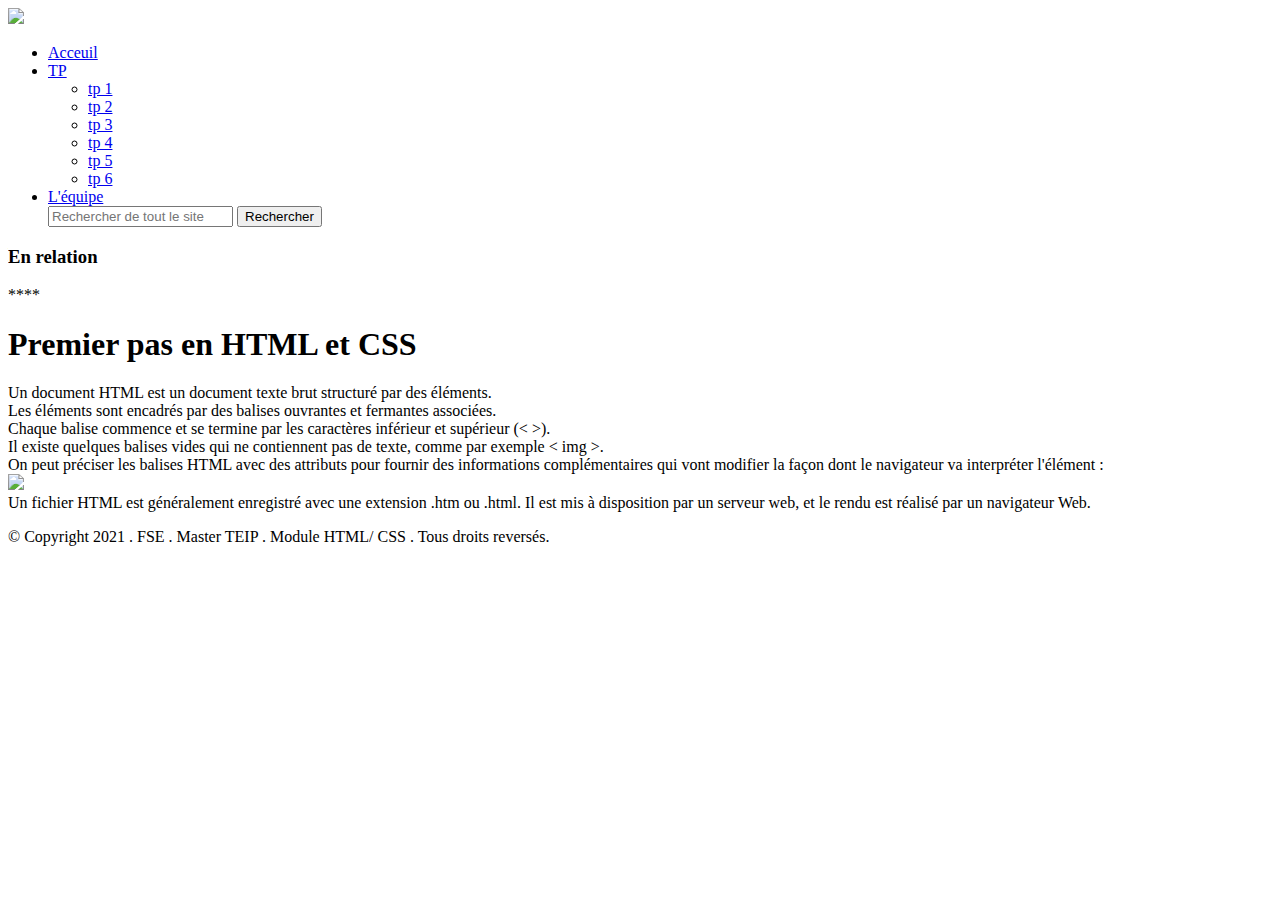
==== site groupe/indextest.html @ 45ce239a "Update indextest.html" ====
<!DOCTYPE html>
<html>
  <head>
    <meta charset="utf-8">

    <title> Site </title>
    <link rel="stylesheet" href="styletest.css">

  </head>

<!-- code html pour la structures des div  --> 

<div id="global">

  <div id="header">  <img src="html.JPG" id="img">  </div>

  <div id="navigation"> 

<!-- code html pour la navigation -->


<ul>

  <li><a href="#">Acceuil </a></li>
  <li><a href="#">TP </a>

    <ul>

      <li><a href="#">tp 1</a></li>
      <li><a href="#">tp 2</a></li>
      <li><a href="#">tp 3</a></li>
      <li><a href="#">tp 4</a></li>
      <li><a href="#">tp 5</a></li>
      <li><a href="#">tp 6</a></li>

    </ul>

  </li>

  <li><a href="#">L'équipe </a></li>


  <!-- On a integrer un formulaire de recherche dans notre site. -->

       <form>

         <input type="search" name="q" placeholder="Rechercher de tout le site">
         <input type="submit" value="Rechercher">

       </form>

</ul>

</div>

</div>

<div id="contenu">   

  <div id="left">  <h3> En relation </h3> 

    ****

  </div>

  <div id="right"> <h1> Premier pas en HTML et CSS </h1> 
  <P> Un document HTML est un document texte brut structuré par des éléments. 
  <br> Les éléments sont encadrés par des balises ouvrantes et fermantes associées. 
  <br> Chaque balise  commence et se termine par les caractères inférieur et supérieur (< >). 
  <br> Il existe quelques balises vides qui ne contiennent pas de texte, comme par exemple < img >.

<br> On peut préciser les balises HTML avec des attributs pour fournir des informations complémentaires qui vont modifier la façon dont le navigateur va interpréter l'élément : <br>

<img src="img html acc.PNG" id="image">

<br> Un fichier HTML est généralement enregistré avec une extension .htm ou .html. Il est mis à disposition par un serveur web, et le rendu est réalisé par un navigateur Web.

</P>

  </div>   

</div>

  <div id="footer"> © Copyright 2021 . FSE . Master TEIP . Module HTML/ CSS . Tous droits reversés. </div>

  </div>











  <body>
   
  </body>
</html>
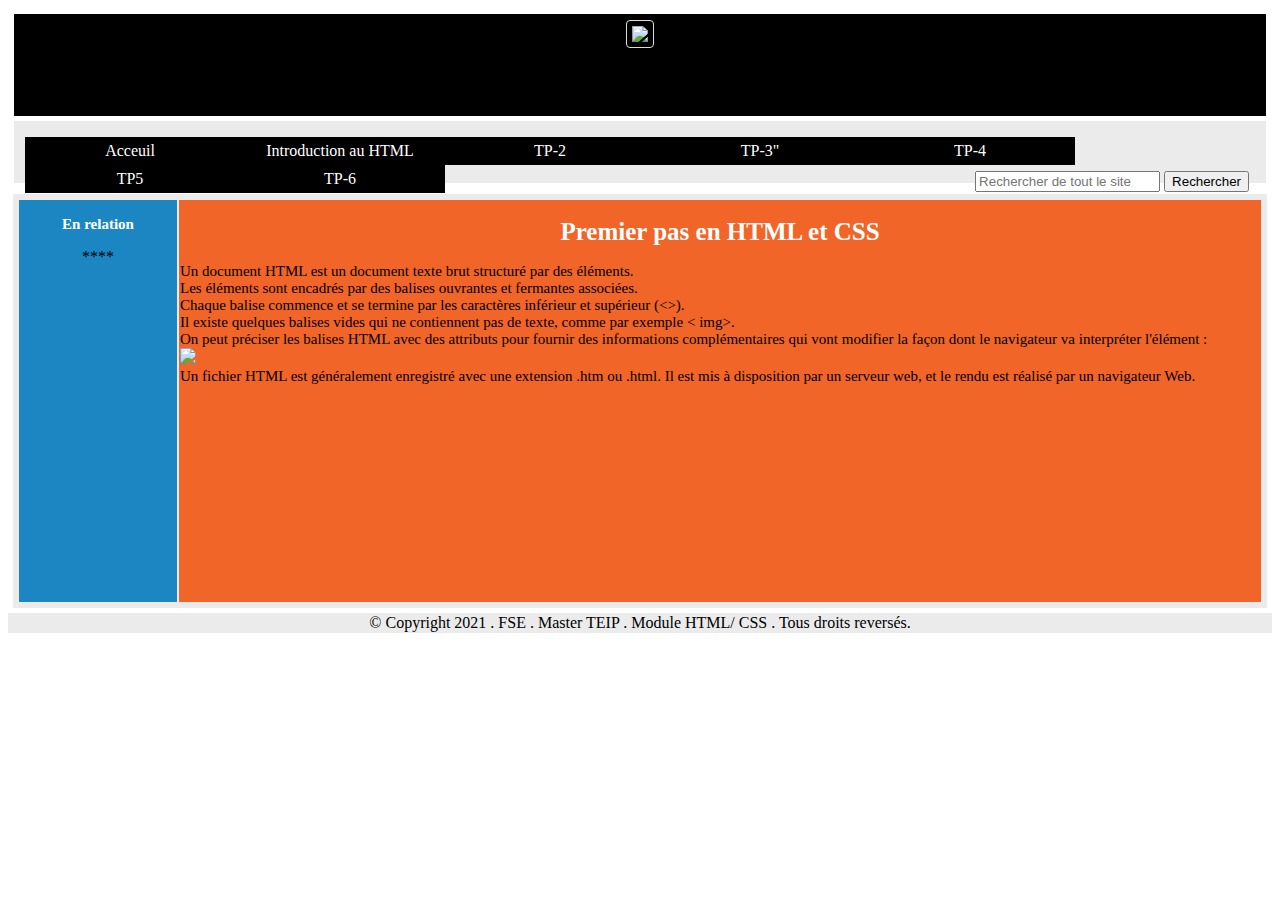
==== commit 91de9cec: "Update indextest.html" ====
--- a/site groupe/indextest.html
+++ b/site groupe/indextest.html
@@ -1,101 +1,133 @@
 <!DOCTYPE html>
 <html>
-  <head>
+
+<head>
     <meta charset="utf-8">
 
     <title> Site </title>
     <link rel="stylesheet" href="styletest.css">
 
-  </head>
+</head>
 
-<!-- code html pour la structures des div  --> 
+<!-- code html pour la structures des div  -->
 
-<div id="global">
+<body>
+    <div id="global">
 
-  <div id="header">  <img src="html.JPG" id="img">  </div>
+        <div id="header"> <img src="html.JPG" id="img"> </div>
+        <nav>
+            <div id="navigation">
 
-  <div id="navigation"> 
-
-<!-- code html pour la navigation -->
+                <!-- code html pour la navigation -->
 
 
-<ul>
+                <ul>
 
-  <li><a href="#">Acceuil </a></li>
-  <li><a href="#">TP </a>
-
-    <ul>
-
-      <li><a href="#">tp 1</a></li>
-      <li><a href="#">tp 2</a></li>
-      <li><a href="#">tp 3</a></li>
-      <li><a href="#">tp 4</a></li>
-      <li><a href="#">tp 5</a></li>
-      <li><a href="#">tp 6</a></li>
-
-    </ul>
-
-  </li>
-
-  <li><a href="#">L'équipe </a></li>
-
-
-  <!-- On a integrer un formulaire de recherche dans notre site. -->
-
-       <form>
-
-         <input type="search" name="q" placeholder="Rechercher de tout le site">
-         <input type="submit" value="Rechercher">
-
-       </form>
-
-</ul>
-
-</div>
-
-</div>
-
-<div id="contenu">   
-
-  <div id="left">  <h3> En relation </h3> 
-
-    ****
-
-  </div>
-
-  <div id="right"> <h1> Premier pas en HTML et CSS </h1> 
-  <P> Un document HTML est un document texte brut structuré par des éléments. 
-  <br> Les éléments sont encadrés par des balises ouvrantes et fermantes associées. 
-  <br> Chaque balise  commence et se termine par les caractères inférieur et supérieur (< >). 
-  <br> Il existe quelques balises vides qui ne contiennent pas de texte, comme par exemple < img >.
-
-<br> On peut préciser les balises HTML avec des attributs pour fournir des informations complémentaires qui vont modifier la façon dont le navigateur va interpréter l'élément : <br>
-
-<img src="img html acc.PNG" id="image">
-
-<br> Un fichier HTML est généralement enregistré avec une extension .htm ou .html. Il est mis à disposition par un serveur web, et le rendu est réalisé par un navigateur Web.
-
-</P>
-
-  </div>   
-
-</div>
-
-  <div id="footer"> © Copyright 2021 . FSE . Master TEIP . Module HTML/ CSS . Tous droits reversés. </div>
-
-  </div>
+                    <li><a href="#">Acceuil </a></li>
+                    <li>
+                        <a href="#">Introduction au HTML </a>
+                        <ul>
+                            <li><a href="tp1 html/tp1-5-1_div-span.html" target="_blank">tp1</a></li>
+                            <li><a href="tp1 html/tp1-5_div-span.html" target="_blank">div-span</a></li>
+                            <li><a href="tp1 html/tp1-5-1_div-span.html" target="_blank">div-span P-2</a></li>
+                            <li><a href="tp1 html/tp1-6_Heading.html" target="_blank">Heading</a></li>
+                            <li><a href="tp1 html/tp1-7_sémantique1.html" target="_blank">sémantique1</a></li>
+                            <li><a href="tp1 html/tp1-7_sémantique2.html" target="_blank">sémantique2</a></li>
+                            <li><a href="tp1 html/tp2.html" target="_blank">tp2 </a></li>
+                            <li><a href="tp1 html/tp3.html" target="_blank">tp3 </a></li>
+                            <li><a href="tp1 html/tp4.html" target="_blank">tp4 </a></li>
+                            <li><a href="tp1 html/tp5.html" target="_blank">tp5 </a></li>
+                        </ul>
+                    </li>
+                    <li>
+                        <a href="#">TP-2</a>
+                        <ul>
+                            <li><a href="tp2 html/Exempl1.html" target="_blank">TP1</a></li>
+                            <li><a href="tp2 html/Exempl2.html" target="_blank">TP2 </a></li>
+                            <li><a href="tp2 html/Exempl3.html" target="_blank">TP3 </a></li>
+                            <li><a href="tp2 html/Exempl4.html" target="_blank">TP4 </a></li>
+                        </ul>
+                    </li>
+                    <li>
+                        <a href="#">TP-3"</a>
+                        <ul>
+                            <li><a href="tp3 html/tp2-1_liens_externes.html" target="_blank">Liens externes</a></li>
+                            <li><a href="tp3 html/tp2-2_liens_internes.html" target="_blank">Liens internes</a></li>
+                            <li><a href="tp3 html/tp2-2-1_liens_internes.html" target="blank">Liens internes-2</a></li>
+                            <li><a href="tp3 html/tp2-3_liens_same_page.html" target="blank">Liens same page</a></li>
+                        </ul>
+                    </li>
+                    <li>
+                        <a href="#">TP-4</a>
+                        <ul>
+                            <li><a href="tp4 html/tp1.html" target="blank">Liens externes</a></li>
+                            <li><a href="tp4 html/tp2.html" target="blank">Image 2</a></li>
+                        </ul>
+                    </li>
+                    <li>
+                        <a href="#">TP5</a>
+                        <ul>
+                            <li><a href="tp5 html/tp1.html" target="blank">Les tableaux</a></li>
+                        </ul>
+                    </li>
+                    <li>
+                        <a href="#">TP-6</a>
+                        <ul>
+                            <li><a href="tp6 html/tp1.html" targer="blank">Vidéo et audio</a></li>
+                        </ul>
+                    </li>
 
 
 
 
 
 
+                    <!-- On a integré un formulaire de recherche dans notre site. -->
+
+                    <form>
+
+                        <input type="search" name="q" placeholder="Rechercher de tout le site">
+                        <input type="submit" value="Rechercher">
+
+                    </form>
+
+                </ul>
 
 
+            </div>
+        </nav>
+    </div>
 
+    <div id="contenu">
 
+        <div id="left">
+            <h3> En relation </h3>
 
-  <body>
-   
-  </body>
+            ****
+
+        </div>
+
+        <div id="right">
+            <h1> Premier pas en HTML et CSS </h1>
+            <P> Un document HTML est un document texte brut structuré par des éléments.
+                <br> Les éléments sont encadrés par des balises ouvrantes et fermantes associées.
+                <br> Chaque balise commence et se termine par les caractères inférieur et supérieur (<>).
+                    <br> Il existe quelques balises vides qui ne contiennent pas de texte, comme par exemple < img>.
+
+                        <br> On peut préciser les balises HTML avec des attributs pour fournir des informations complémentaires qui vont modifier la façon dont le navigateur va interpréter l'élément : <br>
+
+                        <img src="img html acc.PNG" id="image">
+
+                        <br> Un fichier HTML est généralement enregistré avec une extension .htm ou .html. Il est mis à disposition par un serveur web, et le rendu est réalisé par un navigateur Web.
+
+            </P>
+
+        </div>
+
+    </div>
+
+    <div id="footer"> © Copyright 2021 . FSE . Master TEIP . Module HTML/ CSS . Tous droits reversés. </div>
+
+</body>
+
 </html>
--- a/site groupe/styletest.css
+++ b/site groupe/styletest.css
@@ -0,0 +1,201 @@
+/* code css pour la structures des div */
+
+
+#global{
+
+border: 1px solid #FFFFFF 	;
+background: #FFFFFF 	;
+
+
+}
+
+#header{
+
+border: 1px solid #000000;
+background: #000000;
+height:90px;
+margin: 5px;
+padding: 5px;
+text-align: center;
+
+}
+
+#img{
+
+  border: 1px solid #ddd;
+  border-radius: 4px;
+  padding: 5px;
+  width: 170px;
+  text-align: center;
+
+          
+}
+
+
+#navigation { 
+
+border: 1px dotted #ebebeb ;
+background: #ebebeb ;
+height: 20px;
+margin: 5px;
+padding: 5px;
+
+}
+
+/*  on passe au css pour les navigations */
+
+#navigation ul {
+ margin:5px;
+ padding:5px;
+ list-style-type:none;
+ text-align:center;
+ margin-left: auto;
+ margin-right: auto;
+
+
+
+ }
+
+ #navigation form {
+ margin:0px;
+ padding:6px;
+ float:right;
+ list-style-type:none;
+ text-align:center;
+ margin: auto;
+ 
+
+ }
+
+
+#navigation li {
+ float:left;
+ margin:auto;
+ padding:5px;
+ background-color:#000000;
+
+
+ }
+#navigation li a {
+ display:block;
+ width:200px;
+ color:white;
+ text-decoration:none;
+ padding:0px;
+ font-family: cursive;
+
+ }
+
+
+#navigation li a:hover {
+
+ color:#f16528;
+
+ }
+
+
+ #navigation ul li ul {
+ display:none;
+ }
+
+
+ #navigation ul li:hover ul {
+ display:block;
+ }
+#navigation li:hover ul li {
+ float:none;
+ }
+
+
+ #navigation li ul {
+ position:absolute;
+ }
+
+ #navigation {
+ height:50px;
+ }
+
+
+#contenu{
+
+border: 1px solid #ebebeb;
+background: #ebebeb;
+margin: 5px;
+padding: 5px;
+min-height: 400px ;
+
+}
+
+#left{
+
+border: 1px solid #1c86c2;
+background: #1c86c2;
+width: 156px;
+min-height: 400px ;
+float: left;
+text-align: center;
+}
+
+#right{
+
+border: 1px solid #f16528;
+background: #f16528;
+min-height: 400px ;
+margin-left: 160px;
+overflow: auto;
+text-align: center;
+
+img
+
+
+}
+
+#footer{
+
+border: 1px solid #ebebeb;
+background: #ebebeb;
+bottom: 2px;
+left: 2px;
+right: 2px;
+text-align: center;
+/*position: fixed;*/
+
+}
+
+
+h1
+{
+font-size:25px;
+color:#FFFFFF;
+text-align:center;
+font-family: cursive;
+}
+
+
+
+h3
+{
+font-size:15px;
+color:#FFFFFF;
+text-align:center;
+font-family: cursive;
+
+}
+
+
+p{
+font-size:15px;
+color:#000000;
+font-family: cursive;
+text-align: left;
+
+}
+
+
+
+
+
+
+
+
+
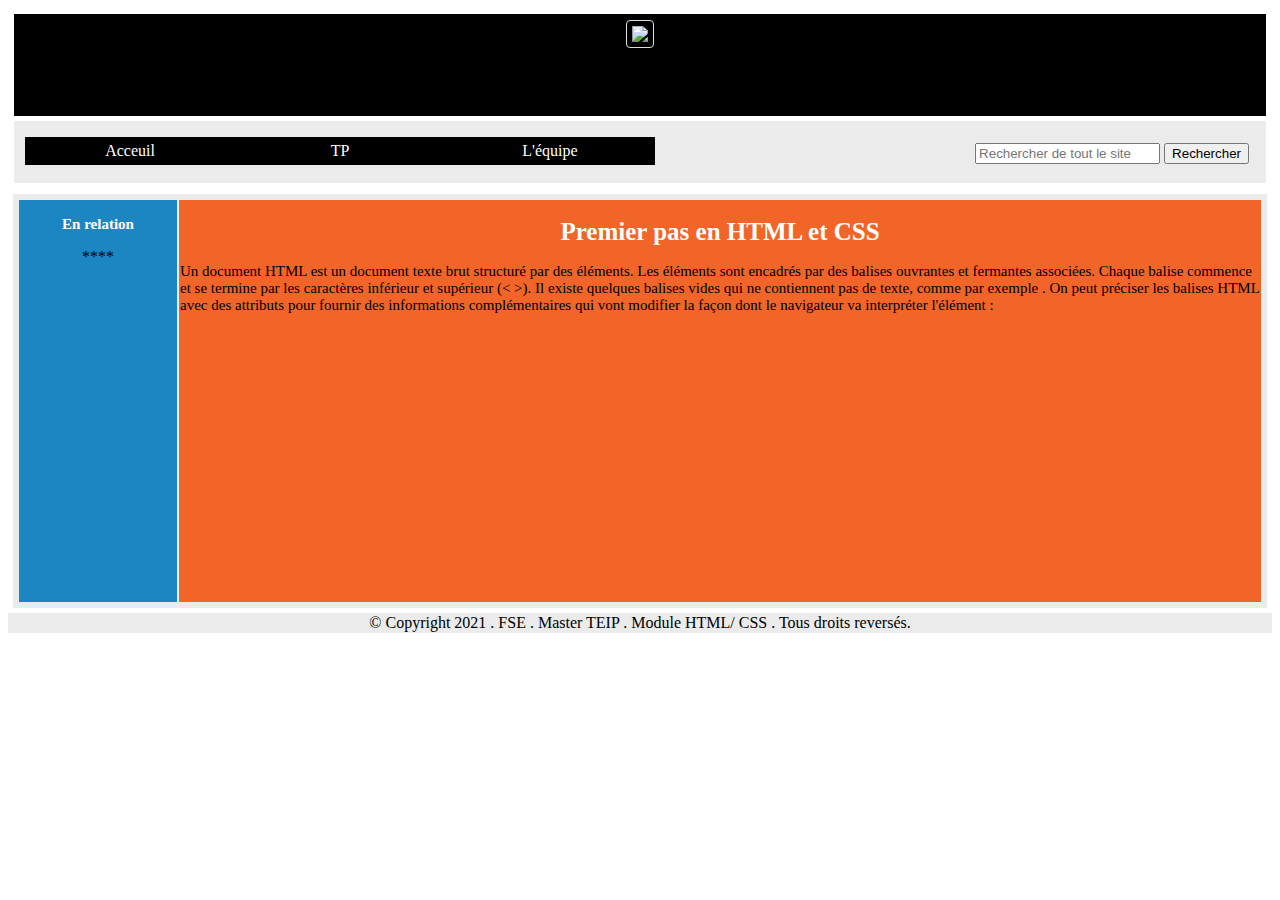
==== commit 3e40deef: "Revert "Update indextest.html"" ====
--- a/site groupe/indextest.html
+++ b/site groupe/indextest.html
@@ -1,133 +1,89 @@
 <!DOCTYPE html>
 <html>
-
-<head>
+  <head>
     <meta charset="utf-8">
 
     <title> Site </title>
     <link rel="stylesheet" href="styletest.css">
 
-</head>
+  </head>
 
-<!-- code html pour la structures des div  -->
+<!-- code html pour la structures des div  --> 
 
-<body>
-    <div id="global">
+<div id="global">
 
-        <div id="header"> <img src="html.JPG" id="img"> </div>
-        <nav>
-            <div id="navigation">
+  <div id="header">  <img src="html.JPG" id="img">  </div>
 
-                <!-- code html pour la navigation -->
+  <div id="navigation"> 
+
+<!-- code html pour la navigation -->
 
 
-                <ul>
+<ul>
 
-                    <li><a href="#">Acceuil </a></li>
-                    <li>
-                        <a href="#">Introduction au HTML </a>
-                        <ul>
-                            <li><a href="tp1 html/tp1-5-1_div-span.html" target="_blank">tp1</a></li>
-                            <li><a href="tp1 html/tp1-5_div-span.html" target="_blank">div-span</a></li>
-                            <li><a href="tp1 html/tp1-5-1_div-span.html" target="_blank">div-span P-2</a></li>
-                            <li><a href="tp1 html/tp1-6_Heading.html" target="_blank">Heading</a></li>
-                            <li><a href="tp1 html/tp1-7_sémantique1.html" target="_blank">sémantique1</a></li>
-                            <li><a href="tp1 html/tp1-7_sémantique2.html" target="_blank">sémantique2</a></li>
-                            <li><a href="tp1 html/tp2.html" target="_blank">tp2 </a></li>
-                            <li><a href="tp1 html/tp3.html" target="_blank">tp3 </a></li>
-                            <li><a href="tp1 html/tp4.html" target="_blank">tp4 </a></li>
-                            <li><a href="tp1 html/tp5.html" target="_blank">tp5 </a></li>
-                        </ul>
-                    </li>
-                    <li>
-                        <a href="#">TP-2</a>
-                        <ul>
-                            <li><a href="tp2 html/Exempl1.html" target="_blank">TP1</a></li>
-                            <li><a href="tp2 html/Exempl2.html" target="_blank">TP2 </a></li>
-                            <li><a href="tp2 html/Exempl3.html" target="_blank">TP3 </a></li>
-                            <li><a href="tp2 html/Exempl4.html" target="_blank">TP4 </a></li>
-                        </ul>
-                    </li>
-                    <li>
-                        <a href="#">TP-3"</a>
-                        <ul>
-                            <li><a href="tp3 html/tp2-1_liens_externes.html" target="_blank">Liens externes</a></li>
-                            <li><a href="tp3 html/tp2-2_liens_internes.html" target="_blank">Liens internes</a></li>
-                            <li><a href="tp3 html/tp2-2-1_liens_internes.html" target="blank">Liens internes-2</a></li>
-                            <li><a href="tp3 html/tp2-3_liens_same_page.html" target="blank">Liens same page</a></li>
-                        </ul>
-                    </li>
-                    <li>
-                        <a href="#">TP-4</a>
-                        <ul>
-                            <li><a href="tp4 html/tp1.html" target="blank">Liens externes</a></li>
-                            <li><a href="tp4 html/tp2.html" target="blank">Image 2</a></li>
-                        </ul>
-                    </li>
-                    <li>
-                        <a href="#">TP5</a>
-                        <ul>
-                            <li><a href="tp5 html/tp1.html" target="blank">Les tableaux</a></li>
-                        </ul>
-                    </li>
-                    <li>
-                        <a href="#">TP-6</a>
-                        <ul>
-                            <li><a href="tp6 html/tp1.html" targer="blank">Vidéo et audio</a></li>
-                        </ul>
-                    </li>
+  <li><a href="#">Acceuil </a></li>
+  <li><a href="#">TP </a>
+
+    <ul>
+
+      <li><a href="#">tp 1</a></li>
+      <li><a href="#">tp 2</a></li>
+      <li><a href="#">tp 3</a></li>
+
+    </ul>
+
+  </li>
+
+  <li><a href="#">L'équipe </a></li>
+
+
+  <!-- On a integrer un formulaire de recherche dans notre site. -->
+
+       <form>
+
+         <input type="search" name="q" placeholder="Rechercher de tout le site">
+         <input type="submit" value="Rechercher">
+
+       </form>
+
+</ul>
+
+</div>
+
+</div>
+
+<div id="contenu">   
+
+  <div id="left">  <h3> En relation </h3> 
+
+    ****
+
+  </div>
+
+  <div id="right"> <h1> Premier pas en HTML et CSS </h1> 
+  <P> Un document HTML est un document texte brut structuré par des éléments. Les éléments sont encadrés par des balises ouvrantes et fermantes associées. Chaque balise  commence et se termine par les caractères inférieur et supérieur (< >). Il existe quelques balises vides qui ne contiennent pas de texte, comme par exemple <img>.
+
+On peut préciser les balises HTML avec des attributs pour fournir des informations complémentaires qui vont modifier la façon dont le navigateur va interpréter l'élément : </P>
+
+  </div>   
+
+</div>
+
+  <div id="footer"> © Copyright 2021 . FSE . Master TEIP . Module HTML/ CSS . Tous droits reversés. </div>
+
+  </div>
 
 
 
 
 
 
-                    <!-- On a integré un formulaire de recherche dans notre site. -->
-
-                    <form>
-
-                        <input type="search" name="q" placeholder="Rechercher de tout le site">
-                        <input type="submit" value="Rechercher">
-
-                    </form>
-
-                </ul>
 
 
-            </div>
-        </nav>
-    </div>
 
-    <div id="contenu">
 
-        <div id="left">
-            <h3> En relation </h3>
 
-            ****
-
-        </div>
-
-        <div id="right">
-            <h1> Premier pas en HTML et CSS </h1>
-            <P> Un document HTML est un document texte brut structuré par des éléments.
-                <br> Les éléments sont encadrés par des balises ouvrantes et fermantes associées.
-                <br> Chaque balise commence et se termine par les caractères inférieur et supérieur (<>).
-                    <br> Il existe quelques balises vides qui ne contiennent pas de texte, comme par exemple < img>.
-
-                        <br> On peut préciser les balises HTML avec des attributs pour fournir des informations complémentaires qui vont modifier la façon dont le navigateur va interpréter l'élément : <br>
-
-                        <img src="img html acc.PNG" id="image">
-
-                        <br> Un fichier HTML est généralement enregistré avec une extension .htm ou .html. Il est mis à disposition par un serveur web, et le rendu est réalisé par un navigateur Web.
-
-            </P>
-
-        </div>
-
-    </div>
-
-    <div id="footer"> © Copyright 2021 . FSE . Master TEIP . Module HTML/ CSS . Tous droits reversés. </div>
-
-</body>
-
-</html>
+  <body>
+   
+  </body>
+</html>